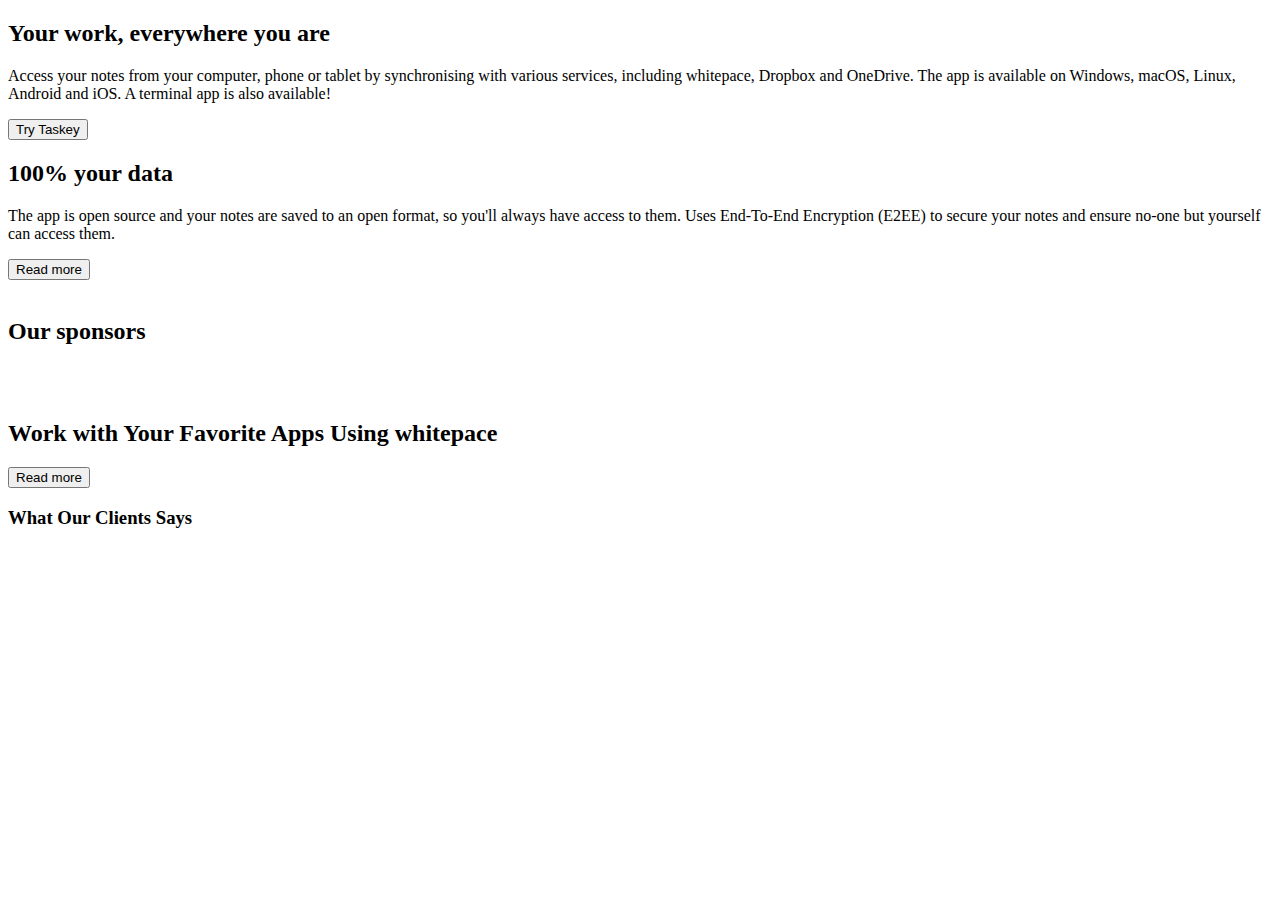
==== chisa.html @ e3db2b72 "chisa.html：section8までの大まかなhtml (section9&footerまだ)" ====
<!DOCTYPE html>
<html lang="en">
<head>
    <meta charset="UTF-8">
    <meta http-equiv="X-UA-Compatible" content="IE=edge">
    <meta name="viewport" content="width=device-width, initial-scale=1.0">
    <title>chisa</title>
    <!-- cssのlink貼ってね -->
</head>
<body>
    <header class="header"></header>
    <main class="main">
        <div class="section5">
            <div class="contents">
                <h2 class="section-title">Your work, everywhere you are</h2>
                <p class="section-text">Access your notes from your computer, phone or tablet by synchronising with various services, including whitepace, Dropbox and OneDrive. The app is available on Windows, macOS, Linux, Android and iOS. A terminal app is also available!</p>
                <button class="blue-btn">Try Taskey</button>
            </div>
        </div>
        <div class="section6">
            <div class="contents">
                <div class="content-left">
                    <h2 class="section-title">100% your data</h2>
                    <p class="section-text">The app is open source and your notes are saved to an open format, so you'll always have access to them. Uses End-To-End Encryption (E2EE) to secure your notes and ensure no-one but yourself can access them.</p>
                    <button class="blue-btn">Read more</button>
                </div>
                <div class="content-right">
                    <img src="" alt="" class="s6-img"><!-- ←画像ダウンロードして貼り付け -->
                </div>
            </div>
            <div class="contents">
                <h2 class="section-title">Our sponsors</h2>
                <div class="sponsors">
                    <img src="" alt="" id="apple"><!-- ←画像ダウンロードして貼り付け -->
                    <img src="" alt="" id="microsoft"><!-- ←画像ダウンロードして貼り付け -->
                    <img src="" alt="" id="slack"><!-- ←画像ダウンロードして貼り付け -->
                    <img src="" alt="" id="google"><!-- ←画像ダウンロードして貼り付け -->
                </div>
            </div>
        </div>
        <div class="section7">
            <div class="contents">
                <div class="content-left">
                    <img src="" alt="" class="s7-img"><!-- ←画像ダウンロードして貼り付け -->
                </div>
                <div class="content-right">
                    <h2 class="section-title">Work with Your Favorite Apps Using whitepace</h2>
                    <p class="section-text"></p><!-- テキストのコピペ -->
                    <button class="blue-btn">Read more</button>
                </div>
            </div>
        </div>
        <div class="section8">
            <div class="contents">
                <h3 class="section-title70">What Our Clients Says</h3>
                <div class="cards"><!-- card*3作成→スライダー --></div>
            </div>
        </div>
        <div class="section9"></div>
    </main>
    <footer class="footer"></footer>

    <script src="https://code.jquery.com/jquery-3.6.3.min.js" integrity="sha256-pvPw+upLPUjgMXY0G+8O0xUf+/Im1MZjXxxgOcBQBXU=" crossorigin="anonymous"></script>
    <!-- 自分のJSのlink貼ってね -->
</body>
</html>
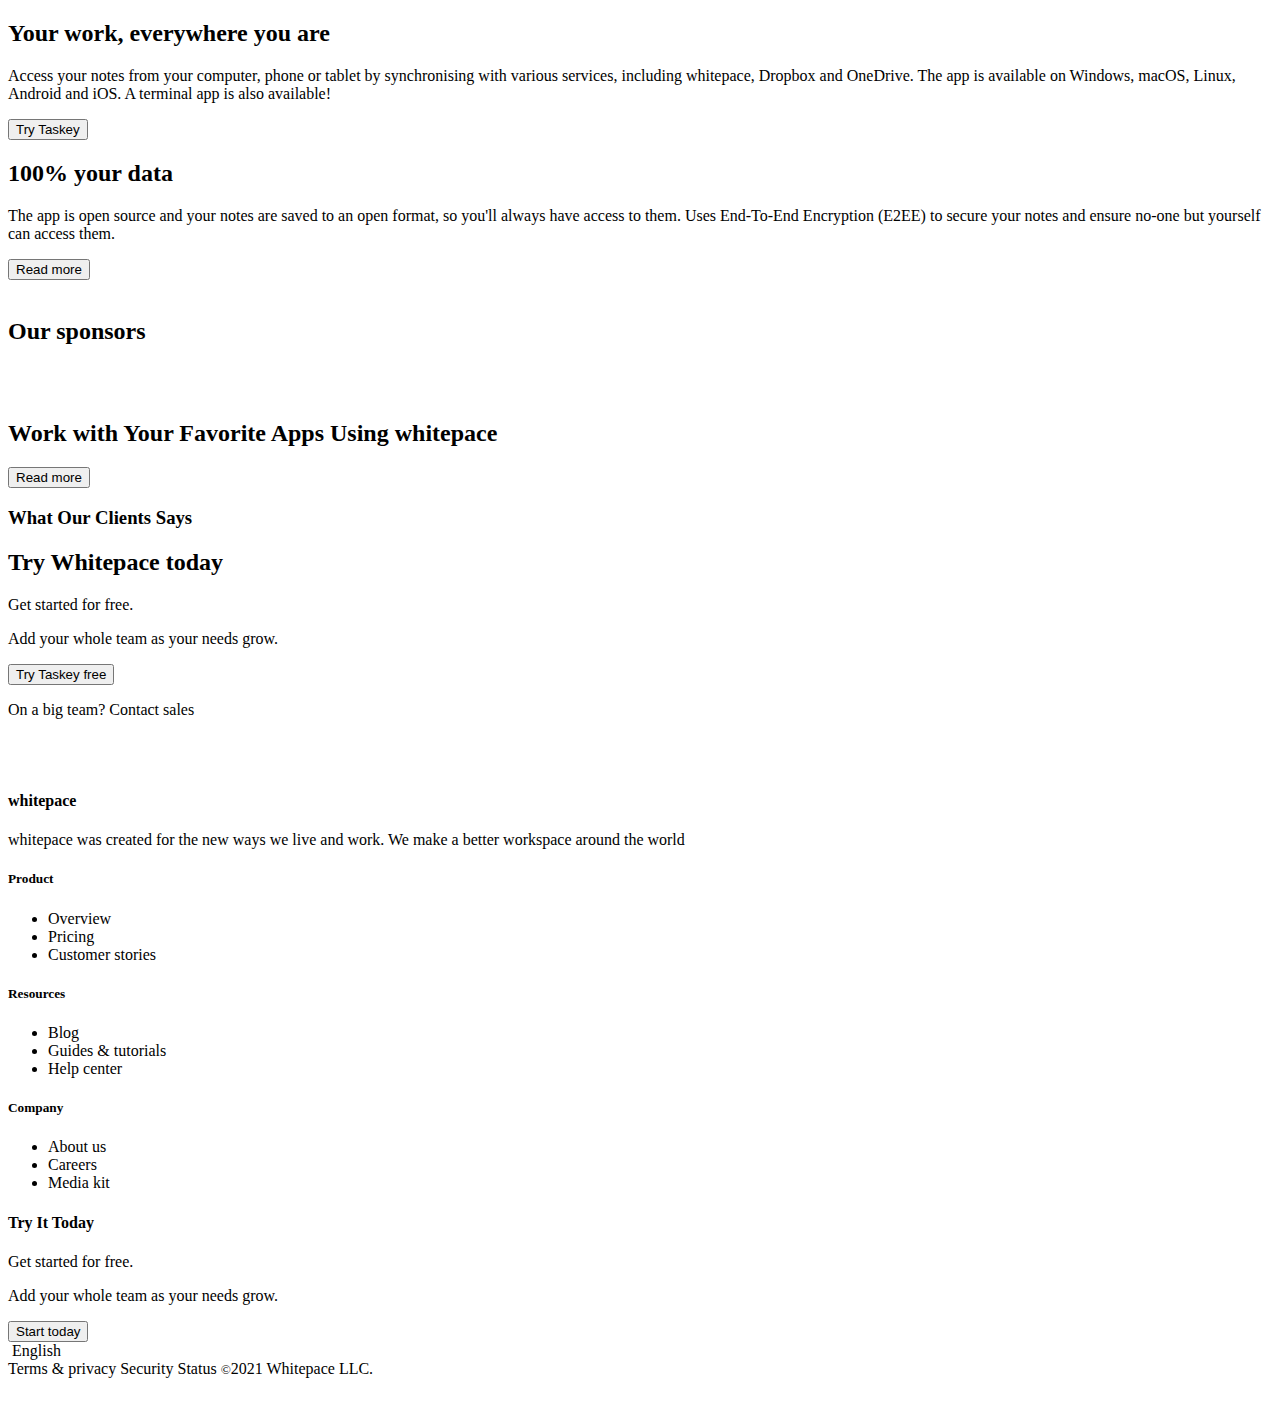
==== commit 2478e7a1: "chisa.html：img追加これから&クラス名ざっくり(要確認・変更)" ====
--- a/chisa.html
+++ b/chisa.html
@@ -56,10 +56,89 @@
                 <div class="cards"><!-- card*3作成→スライダー --></div>
             </div>
         </div>
-        <div class="section9"></div>
+        <div class="section9">
+            <h2 class="section-title">Try Whitepace today</h2>
+            <p class="section-text">Get started for free.</p>
+            <p class="section-text">Add your whole team as your needs grow.</p>
+            <button class="blue-btn">Try Taskey free</button>
+            <p class="section-text">On a big team? Contact sales</p>
+            <div class="s9-icons">
+                <img src="" alt="" class="s9-apple">
+                <img src="" alt="" class="s9-microsoft">
+                <img src="" alt="" class="s9-android">
+            </div>
+        </div>
     </main>
-    <footer class="footer"></footer>
+    <!-- ↓↓↓ここからフッターエリア↓↓↓ -->
+    <footer class="footer">
+        <!-- フッター上 -->
+        <div class="footer-upper">
+            <!-- whitepace -->
+            <div class="contents">
+                <div class="fu-title">
+                    <img src="" alt="" class="logo">
+                    <h4 class="section-title">whitepace</h4>
+                </div>
+                <p>whitepace was created for the new ways we live and work. We make a better workspace around the world</p>
+            </div>
+            <!-- Product -->
+            <div class="contents">
+                <h5 class="section-title">Product</h5>
+                <ul>
+                    <li>Overview</li>
+                    <li>Pricing</li>
+                    <li>Customer stories</li>
+                </ul>
+            </div>
+            <!-- Resources -->
+            <div class="contents">
+                <h5 class="section-title">Resources</h5>
+                <ul>
+                    <li>Blog</li>
+                    <li>Guides & tutorials</li>
+                    <li>Help center</li>
+                </ul>
+            </div>
+            <!-- Company -->
+            <div class="contents">
+                <h5 class="section-title">Company</h5>
+                <ul>
+                    <li>About us</li>
+                    <li>Careers</li>
+                    <li>Media kit</li>
+                </ul>
+            </div>
+            <!-- Tri It Today -->
+            <div class="contents">
+                <h4 class="section-title">Try It Today</h4>
+                <p>Get started for free.</p>
+                <p>Add your whole team as your needs grow.</p>
+                <button class="blue-btn">Start today</button>
+            </div>
+        </div>
+        <!-- フッター下 -->
+        <div class="footer-bottom">
+            <!-- フッター下の左 -->
+            <div class="fb-left">
+                <div class="langage">
+                    <img src="" alt="">
+                    <span>English</span>
+                </div>
+                <span>Terms & privacy</span>
+                <span>Security</span>
+                <span>Status</span>
+                <span><small>&copy</small>2021 Whitepace LLC.</span>
+            </div>
+            <!-- フッター下の右 -->
+            <div class="fb-right">
+                <img src="" alt="">
+                <img src="" alt="">
+                <img src="" alt="">
+            </div>
+        </div>
+    </footer>
 
+    <!-- jQuery,JSのリンク -->
     <script src="https://code.jquery.com/jquery-3.6.3.min.js" integrity="sha256-pvPw+upLPUjgMXY0G+8O0xUf+/Im1MZjXxxgOcBQBXU=" crossorigin="anonymous"></script>
     <!-- 自分のJSのlink貼ってね -->
 </body>
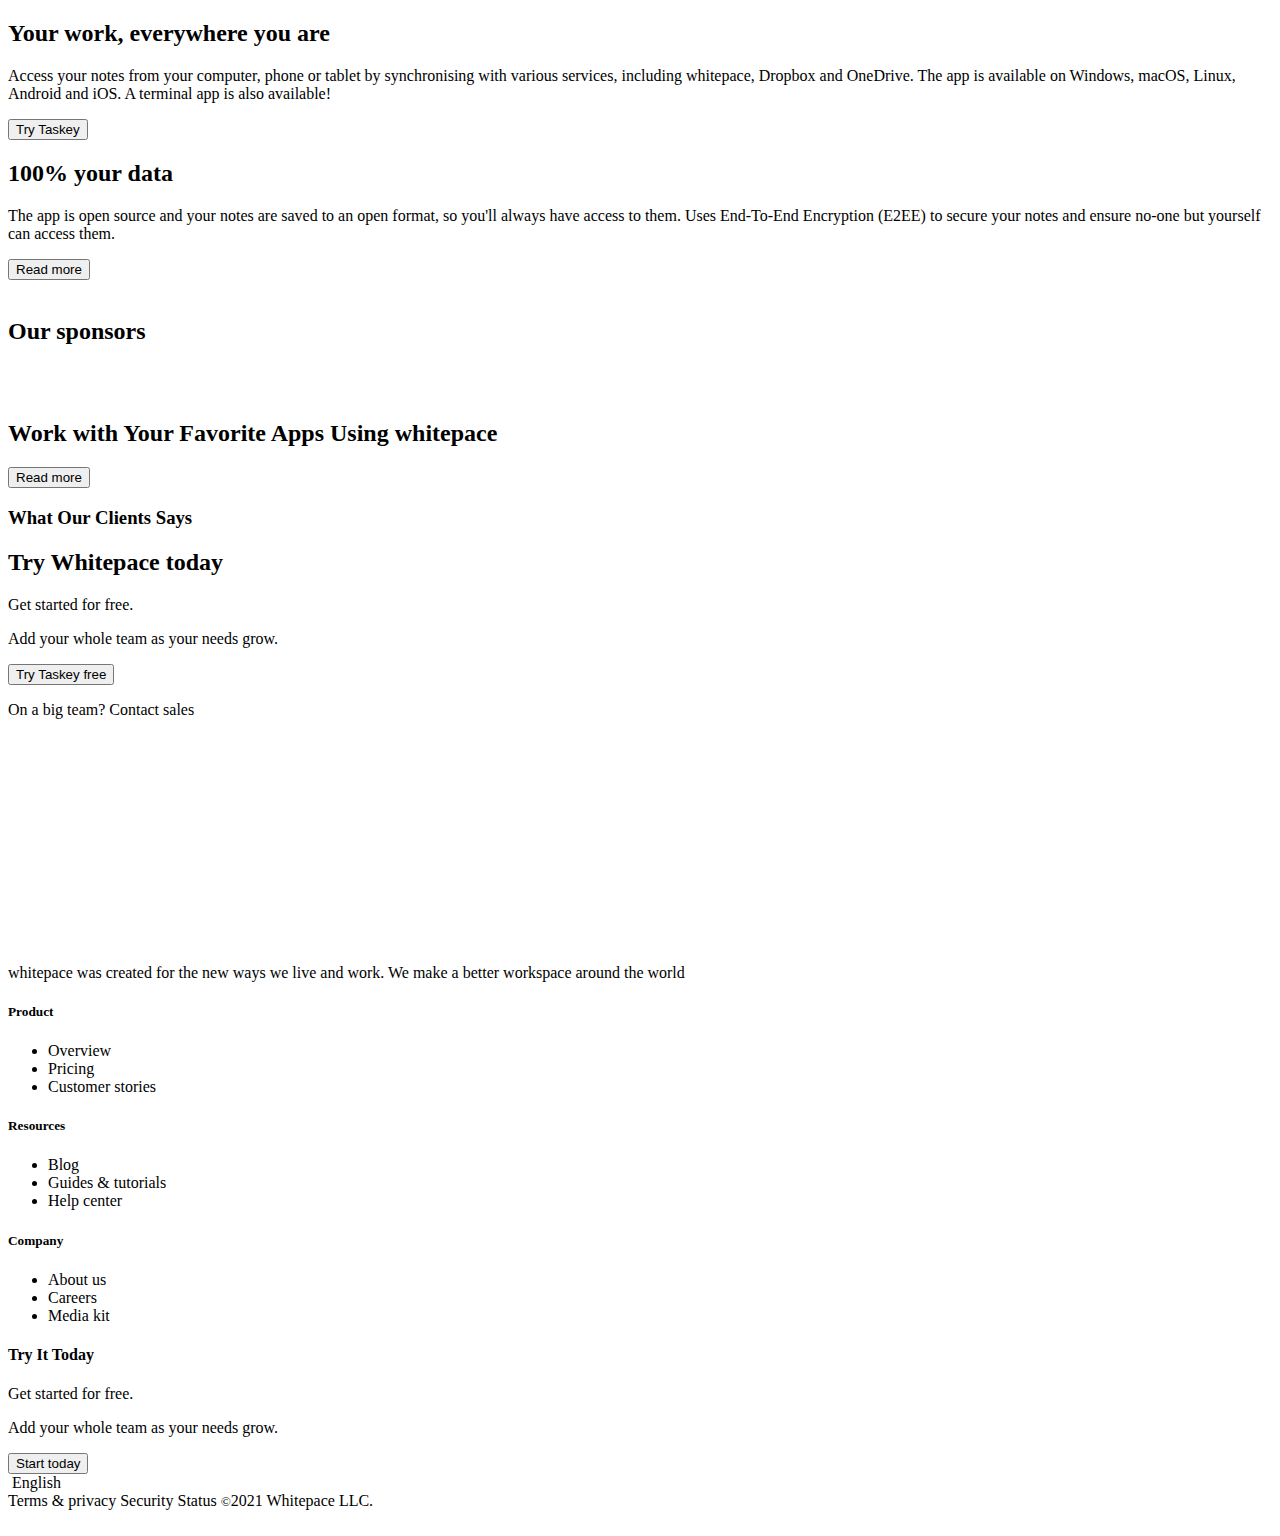
==== commit 33764962: "投入〜" ====
--- a/chisa.html
+++ b/chisa.html
@@ -1,5 +1,6 @@
 <!DOCTYPE html>
 <html lang="en">
+
 <head>
     <meta charset="UTF-8">
     <meta http-equiv="X-UA-Compatible" content="IE=edge">
@@ -7,57 +8,64 @@
     <title>chisa</title>
     <!-- cssのlink貼ってね -->
 </head>
+
 <body>
-    <header class="header"></header>
-    <main class="main">
-        <div class="section5">
+    <header></header>
+    <main>
+        <!-- Your work, everywhere you are -->
+        <section class="section5">
             <div class="contents">
-                <h2 class="section-title">Your work, everywhere you are</h2>
-                <p class="section-text">Access your notes from your computer, phone or tablet by synchronising with various services, including whitepace, Dropbox and OneDrive. The app is available on Windows, macOS, Linux, Android and iOS. A terminal app is also available!</p>
-                <button class="blue-btn">Try Taskey</button>
+                <h2>Your work, everywhere you are</h2>
+                <p class="section-text">Access your notes from your computer, phone or tablet by synchronising with
+                    various services, including whitepace, Dropbox and OneDrive. The app is available on Windows, macOS,
+                    Linux, Android and iOS. A terminal app is also available!</p>
+                <a href="#">
+                    <button class="blue-btn">Try Taskey</button>
+                </a>
             </div>
-        </div>
-        <div class="section6">
-            <div class="contents">
-                <div class="content-left">
-                    <h2 class="section-title">100% your data</h2>
-                    <p class="section-text">The app is open source and your notes are saved to an open format, so you'll always have access to them. Uses End-To-End Encryption (E2EE) to secure your notes and ensure no-one but yourself can access them.</p>
+        </section>
+        <!-- 100% your data -->
+        <section class="section6">
+            <div class="container">
+                <div class="container-box">
+                    <h2>100% your data</h2>
+                    <p class="section-text">The app is open source and your notes are saved to an open format, so you'll
+                        always have access to them. Uses End-To-End Encryption (E2EE) to secure your notes and ensure
+                        no-one but yourself can access them.</p>
                     <button class="blue-btn">Read more</button>
                 </div>
-                <div class="content-right">
-                    <img src="" alt="" class="s6-img"><!-- ←画像ダウンロードして貼り付け -->
-                </div>
+                <img src="" alt="" class="s6-img"><!-- ←画像ダウンロードして貼り付け -->
             </div>
-            <div class="contents">
-                <h2 class="section-title">Our sponsors</h2>
-                <div class="sponsors">
-                    <img src="" alt="" id="apple"><!-- ←画像ダウンロードして貼り付け -->
-                    <img src="" alt="" id="microsoft"><!-- ←画像ダウンロードして貼り付け -->
-                    <img src="" alt="" id="slack"><!-- ←画像ダウンロードして貼り付け -->
-                    <img src="" alt="" id="google"><!-- ←画像ダウンロードして貼り付け -->
-                </div>
+            <!-- Our sponsors -->
+            <h2>Our sponsors</h2>
+            <div class="sponsors">
+                <img src="" alt="" id="apple"><!-- ←画像ダウンロードして貼り付け -->
+                <img src="" alt="" id="microsoft"><!-- ←画像ダウンロードして貼り付け -->
+                <img src="" alt="" id="slack"><!-- ←画像ダウンロードして貼り付け -->
+                <img src="" alt="" id="google"><!-- ←画像ダウンロードして貼り付け -->
             </div>
-        </div>
-        <div class="section7">
-            <div class="contents">
-                <div class="content-left">
-                    <img src="" alt="" class="s7-img"><!-- ←画像ダウンロードして貼り付け -->
-                </div>
-                <div class="content-right">
-                    <h2 class="section-title">Work with Your Favorite Apps Using whitepace</h2>
+        </section>
+        <!-- Work with Your Favorite Apps Using whitepace -->
+        <section class="section7">
+            <div class="container">
+                <img src="" alt="" class="s7-img"><!-- ←画像ダウンロードして貼り付け -->
+                <div class="container-box">
+                    <h2>Work with Your Favorite Apps Using whitepace</h2>
                     <p class="section-text"></p><!-- テキストのコピペ -->
                     <button class="blue-btn">Read more</button>
                 </div>
             </div>
-        </div>
-        <div class="section8">
+        </section>
+        <!-- What Our Clients Says -->
+        <section class="section8">
             <div class="contents">
                 <h3 class="section-title70">What Our Clients Says</h3>
                 <div class="cards"><!-- card*3作成→スライダー --></div>
             </div>
-        </div>
-        <div class="section9">
-            <h2 class="section-title">Try Whitepace today</h2>
+        </section>
+        <!-- Try Whitepace today -->
+        <section class="section9">
+            <h2>Try Whitepace today</h2>
             <p class="section-text">Get started for free.</p>
             <p class="section-text">Add your whole team as your needs grow.</p>
             <button class="blue-btn">Try Taskey free</button>
@@ -67,23 +75,20 @@
                 <img src="" alt="" class="s9-microsoft">
                 <img src="" alt="" class="s9-android">
             </div>
-        </div>
+        </section>
     </main>
     <!-- ↓↓↓ここからフッターエリア↓↓↓ -->
-    <footer class="footer">
+    <footer>
         <!-- フッター上 -->
         <div class="footer-upper">
             <!-- whitepace -->
             <div class="contents">
-                <div class="fu-title">
-                    <img src="" alt="" class="logo">
-                    <h4 class="section-title">whitepace</h4>
-                </div>
+                <img src="./img/Logo.png" alt="">
                 <p>whitepace was created for the new ways we live and work. We make a better workspace around the world</p>
             </div>
             <!-- Product -->
             <div class="contents">
-                <h5 class="section-title">Product</h5>
+                <h5>Product</h5>
                 <ul>
                     <li>Overview</li>
                     <li>Pricing</li>
@@ -92,7 +97,7 @@
             </div>
             <!-- Resources -->
             <div class="contents">
-                <h5 class="section-title">Resources</h5>
+                <h5>Resources</h5>
                 <ul>
                     <li>Blog</li>
                     <li>Guides & tutorials</li>
@@ -101,7 +106,7 @@
             </div>
             <!-- Company -->
             <div class="contents">
-                <h5 class="section-title">Company</h5>
+                <h5>Company</h5>
                 <ul>
                     <li>About us</li>
                     <li>Careers</li>
@@ -110,7 +115,7 @@
             </div>
             <!-- Tri It Today -->
             <div class="contents">
-                <h4 class="section-title">Try It Today</h4>
+                <h4>Try It Today</h4>
                 <p>Get started for free.</p>
                 <p>Add your whole team as your needs grow.</p>
                 <button class="blue-btn">Start today</button>
@@ -138,8 +143,11 @@
         </div>
     </footer>
 
+
     <!-- jQuery,JSのリンク -->
-    <script src="https://code.jquery.com/jquery-3.6.3.min.js" integrity="sha256-pvPw+upLPUjgMXY0G+8O0xUf+/Im1MZjXxxgOcBQBXU=" crossorigin="anonymous"></script>
+    <script src="https://code.jquery.com/jquery-3.6.3.min.js"
+        integrity="sha256-pvPw+upLPUjgMXY0G+8O0xUf+/Im1MZjXxxgOcBQBXU=" crossorigin="anonymous"></script>
     <!-- 自分のJSのlink貼ってね -->
 </body>
+
 </html>